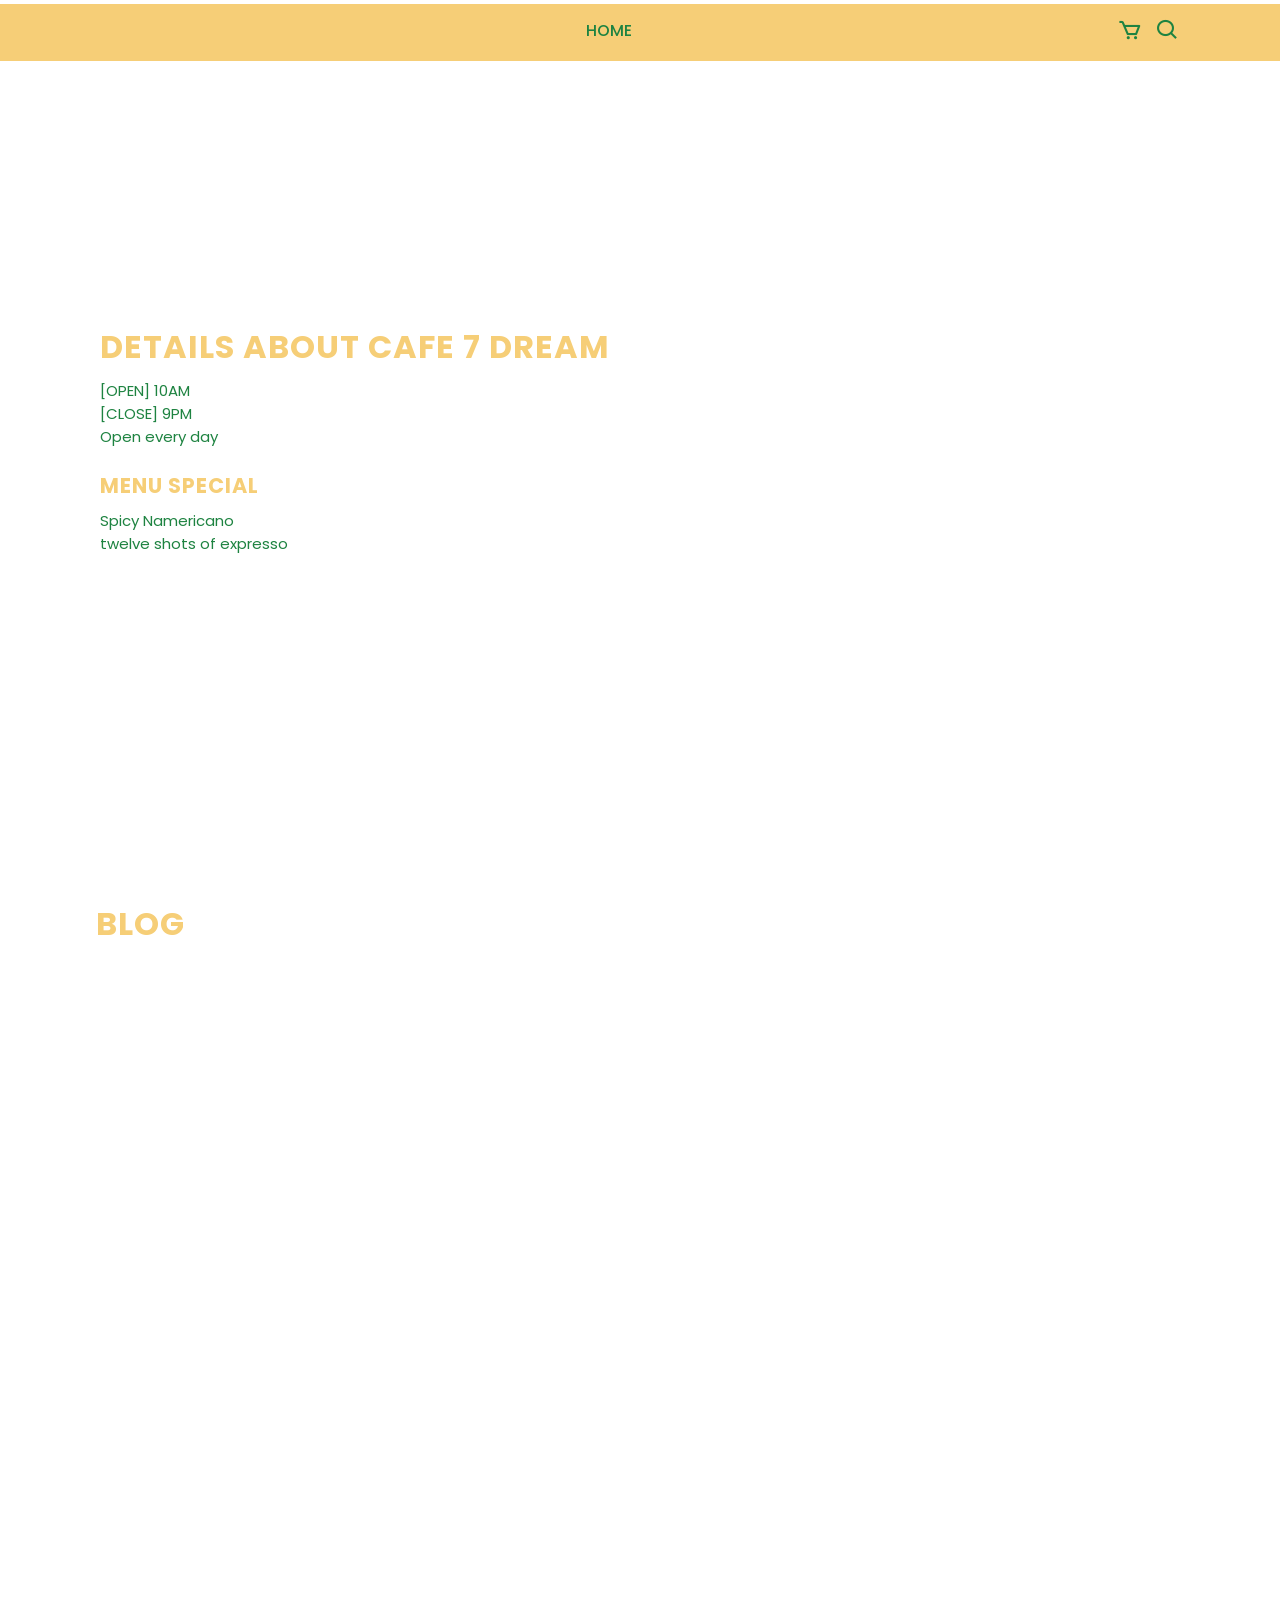
==== history.html @ 71f9230c "Add files via upload" ====
<!DOCTYPE html>
<html lang="en">
<head>
    <meta charset="UTF-8">
    <meta name="viewport" content="width=device-width, initial-scale=1.0">
    <title>Cafe 7 Dream</title>
    <link rel="shortcut icon" href="image/icon1.png" type="image/x-icon">
    <link rel="stylesheet" href="index.css">
    <link href='https://unpkg.com/boxicons@2.1.4/css/boxicons.min.css' rel='stylesheet'>
</head>
<body>
    <header>
        <a href="index.html" class="logo">
            <img src="image/logo.png" alt="">
        </a>
        <i class='bx bx-menu' id="menu-icon"></i>
        <ul class="navbar">
            <li><a href="index.html">HOME</a></li>            
        </ul>
        <div class="header-icon">
            <i class='bx bx-cart' ></i>
            <i class='bx bx-search' id="search-icon"></i>
        </div>
        <div class="search-box">
            <input type="search" name="" id="" placeholder="Search Here....">
        </div>
    </header>
    <section class="home" id="home">
        <div class="home-text">
            <h2>details about Cafe 7 Dream</h2>
            <p>[OPEN] 10AM<br>[CLOSE] 9PM<br>Open every day</p>
            <h3>Menu special</h3>
            <p>Spicy Namericano<br>twelve shots of expresso</p>
        </div>
        <div class="home-img1">
            <iframe width="560" height="315" src="https://www.youtube.com/embed/EIClOUIRqMY?si=tlVNf3ZQ64E4KSt_" title="YouTube video player" frameborder="0" allow="accelerometer; autoplay; clipboard-write; encrypted-media; gyroscope; picture-in-picture; web-share" referrerpolicy="strict-origin-when-cross-origin" allowfullscreen></iframe></div>
    </section>
    <div class="home-text1">
        <h2>Blog</h2>
    </div>
    <section class="home" id="home">
        <div class="home-img2">
            <iframe width="560" height="315" src="https://www.youtube.com/embed/ACU8tr6FLiA?si=snq2mUw3PNdntmNe" title="YouTube video player" frameborder="0" allow="accelerometer; autoplay; clipboard-write; encrypted-media; gyroscope; picture-in-picture; web-share" referrerpolicy="strict-origin-when-cross-origin" allowfullscreen></iframe>
            <iframe width="560" height="315" src="https://www.youtube.com/embed/IXrXIEH1dKo?si=DT9QuPitC6hNC94y" title="YouTube video player" frameborder="0" allow="accelerometer; autoplay; clipboard-write; encrypted-media; gyroscope; picture-in-picture; web-share" referrerpolicy="strict-origin-when-cr
            oss-origin" allowfullscreen></iframe>
            <iframe width="560" height="315" src="https://www.youtube.com/embed/Gbr3XsXDkV0?si=uL4wsIe6EFISkGbT" title="YouTube video player" frameborder="0" allow="accelerometer; autoplay; clipboard-write; encrypted-media; gyroscope; picture-in-picture; web-share" referrerpolicy="strict-origin-when-cross-origin" allowfullscreen></iframe>
        </div>
    </section>
    <script src="main1.js"></script>
</body>
</html>
---- index.css ----
@import url('https://fonts.googleapis.com/css2?family=Poppins:wght@400;700&display=swap');
*{
    font-family: "Poppins", sans-serif;
    margin: 0;
    padding: 0;
    box-sizing: border-box;
    scroll-padding-top: 4rem;
    scroll-behavior: smooth;
    list-style: none;
    text-decoration: none;
}
:root{
    --main-color: #f6ce77;
    --second-color: #fff;
    --text-color: #ebe9dd;
    --bg-color: #1e8341;
    --box-shadow: 2px 2px 10px 4px rgb(14 55 54 / 15%);
    --second2-color: #f1eee7;
}
section{
    padding: 50px 100px;
}
img{
    width: 100%;
}
body{
    color: var(--text-color);
}
header{
    position: fixed;
    width: 100%;
    top: 0;
    right: 0;
    z-index: 1000;
    display: flex;
    justify-content: space-between;
    align-items: center;
    padding: 18px 100px;
    transition: 0.5s linear;
    background: #f6ce77;
}
header.shadow{
    background: var(--text-color);
    box-shadow: var(--box-shadow);
}
.logo img{
    width: 60px;
}
.navbar{
    display: flex;
}
.navbar a{
    padding: 8px 17px;
    color: var(--bg-color);
    font-size: 1rem;
    text-transform: uppercase;
    font-weight: 500;
}
.navbar a:hover{
    background-color: var(--main-color);
    border-radius: 0.2rem;
    transition: 0.2s all linear;
}
.header-icon{
    font-size: 25px;
    cursor: pointer;
    z-index: 10000;
    display: flex;
    column-gap: 0.8rem;
}
.header-icon .bx{
    color: var(--bg-color);
}
.header-icon .bx:hover{
    color: #ff8d45;
}
#menu-icon{
    color: var(--bg-color);
    font-size: 24px;
    z-index: 100001;
    cursor: pointer;
    display: none;
}
.search-box{
    position: absolute;
    top: -100%;
    left: 50%;
    transform: translate(-50%);
    background: var(--bg-color);
    width: 100%;
}
.search-box.active{
    top:110%;
    box-shadow: var(--box-shadow);
    transition: 0.2s all linear;
}
.search-box input{
    padding: 20px;
    border: none;
    outline: none;
    width: 100%;
    font-size: 1rem;
    color: var(--main-color);
}
.search-box input::placeholder{
    font-size: 1rem;
    font-weight: 500;
}
.home{
    width: 100%;
    min-height: 100vh;
    display: grid;
    grid-template-columns: repeat(auto-fit,minmax(17rem,auto));
    align-items: center;
    gap: 1.5rem;
}
.home-text h1{
    font-size: 3.4rem;
    color: var(--main-color);
    text-transform: uppercase;
    letter-spacing: 1px;
}
.home-text h2{
    font-size: 2rem;
    color: var(--main-color);
    text-transform: uppercase;
    letter-spacing: 1px;
}
.home-text1 h2{
    font-size: 2rem;
    color: var(--main-color);
    text-transform: uppercase;
    letter-spacing: 1px;
    margin-left: 6rem;
}
.home-text h3{
    font-size: 1.3rem;
    color: var(--main-color);
    text-transform: uppercase;
    letter-spacing: 1px;
}
.home-text p{
    font-size: 0.938rem;
    color: var(--bg-color);
    margin: 0.5rem 0 1.4rem;
}
.home-img1 iframe{
    width: 760px;
    height: 500px;
}
.home-img2 iframe{
    padding: 1rem;
    margin-left: 4.6rem;
}
.btn{
    padding: 10px 40px;
    border-radius: 0.3rem;
    background-position: var(--main-color);
    color: var(--bg-color);
    font-weight: 500;
}
.btn:hover{
    background: #efaf34;
}
.about{
    display: grid;
    grid-template-columns: repeat(auto-fit,minmax(17rem, auto));
    gap: 1.5rem;
}
.about-img img{
    border-radius: 0.5rem;
}
.about-text h2{
    color: var(--main-color);
    font-size: 1.8rem;
    text-transform: uppercase;
}
.about-text p{
    color: var(--bg-color);
    font-size: 0.938rem;
    margin: 0.5rem 0 1.1rem;
}
.heading{
    text-align: center;
}
.heading h2{
    color: var(--main-color);
    font-size: 1.8rem;
    text-transform: uppercase;
}
.products-container{
    display: grid;
    grid-template-columns: repeat(auto-fit,minmax(280px, auto));
    gap: 1.5rem;
    margin-top: 2rem;
}
.products-container .box{
    position: relative;
    padding: 10px;
    display: flex;
    flex-direction: column;
    justify-content: center;
    border-radius: 0.5rem;
}
.products-container img{
    width: 100%;
    height: 250px;
    object-fit: contain;
    object-position: center;
    padding: 20px;
    background-color: #f5b21d;
    border-radius: 0.5rem;
}
.products-container .box h3{
    font-size: 1rem;
    font-weight: 600;
    text-transform: uppercase;
    margin: 0.5rem 0 0.5rem;
    color: var(--main-color);
}
.products-container .box .content{
    display: flex;
    align-items: center;
    justify-content: space-around;
}
.products-container .box .content span{
    padding: 0 1rem;
    color: var(--bg-color);
    background: var(--main-color);
    border-radius: 4px;
    font-weight: 500;
}
.products-container .box .content a{
    padding: 0 1rem;
    color: var(--bg-color);
    border: 2px solid var(--main-color);
    border-radius: 4px;
    text-transform: uppercase;
}
.products-container .box .content a:hover{
    background: var(--main-color);
    color: var(--bg-color);
    transition: 0.2s all linear;
}
.customer-container{
    display: grid;
    grid-template-columns: repeat(auto-fit, minmax(280px,auto));
    gap: 1.5rem;
    margin-top: 2rem;
}
.customer-container .box{
    padding: 20px;
    box-shadow: var(--box-shadow);
    border-radius: 0.5rem;
    text-align: center;
}
.star .bx{
    color: var(--main-color);
}
.customer-container .box p{
    color: var(--bg-color);
    font-size: 0.938rem;
}
.customer-container .box h2{
    color: #f5b21d;
    font-size: 1.2rem;
    font-weight: 600;
    margin: 0.5rem 0 0.5rem;
}
.customer-container .box img{
    width: 70px;
    height: 70px;
    border-radius: 50%;
    object-fit: cover;
}
.customer-container .box:hover{
    background: var(--main-color);
    transition: 0.2s all linear;
}
.footer{
    display: grid;
    grid-template-columns: repeat(auto-fit, minmax(240px, auto));
    gap: 1.5rem;
}
.footer-box h2{
    color: var(--main-color);
    font-size: 1.2rem;
    font-weight: 600;
    margin-bottom: 10px;
}
.footer-box p{
    font-size: 0.938rem;
    margin-bottom: 10px;
}
.social{
    display: flex;
    align-items: center;
    column-gap: 0.5rem;
}
.social a .bx{
    font-size: 24px;
    color: var(--text-color);
    padding: 10px;
    background: var(--main-color);
    border-radius: 0.2rem;
}
.social a .bx:hover{
    background: var(--main-color);
    color: var(--bg-color);
}
.footer-box h3{
    color: var(--main-color);
    font-weight: 600;
    margin-bottom: 10px;
}
.footer-box li a{
    color: var(--bg-color);
}
.footer-box li a:hover{
    color: var(--main-color);
}
.contact{
    display: flex;
    flex-direction: column;
    row-gap: 0.5rem;
}
.contact span{
    color: var(--bg-color);
    display: flex;
    align-items: center;
}
.contact i{
    font-size: 20px;
    margin-right: 1rem;
}
.copyright{
    color: var(--bg-color);
    padding: 20px;
    text-align: center;
    background: #f6ce77;
}
@media (max-width: 1058px){
    header{
        padding: 16px 60px;
    }
    section{
        padding: 50px 60px;
    }
    .home-text h1{
        font-size: 2.4rem;
    }
}
@media (max-width: 991px){
    header{
        padding: 16px 4%;
    }
    section{
        padding: 50px 4%;
    }
    .home-text h1{
        font-size: 2rem;
    }
}
@media (max-width: 768px){
    header{
        padding: 12px 4%;
    }
    #menu-icon{
        display: initial;
    }
    .navbar{
        position: absolute;
        top: -570px;
        left: 0;
        right: 0;
        display: flex;
        flex-direction: column;
        background: var(--second2-color);
        row-gap: 1.4rem;
        padding: 20px;
        transition: 0.3s;
        text-align: center;
    }
    .navbar a{
        color: var(--bg-color);
    }
    .navbar a:hover{
        color: var(--main-color);
    }
    .navbar.active{
        top: 100%;
    }
    .about{
        align-items: center;
    }
}
@media (max-width: 360px){
    header{
        padding: 11px 4%;
    }
    .logo img{
        width: 45px;
    }
    .home-text{
        padding-top: 15px;
    }
    .home-text h1{
        font-size: 1.4rem;
    }
    .home-text p{
        font-size: 0.8rem;
        font-weight: 300;
    }
    .about-img{
        order: 2;
    }
    .about-text{
        text-align: center;
    }
    .about-text h2{
        font-size: 1.2rem;
    }
    .heading h2{
        font-size: 1.2rem;
    }
}
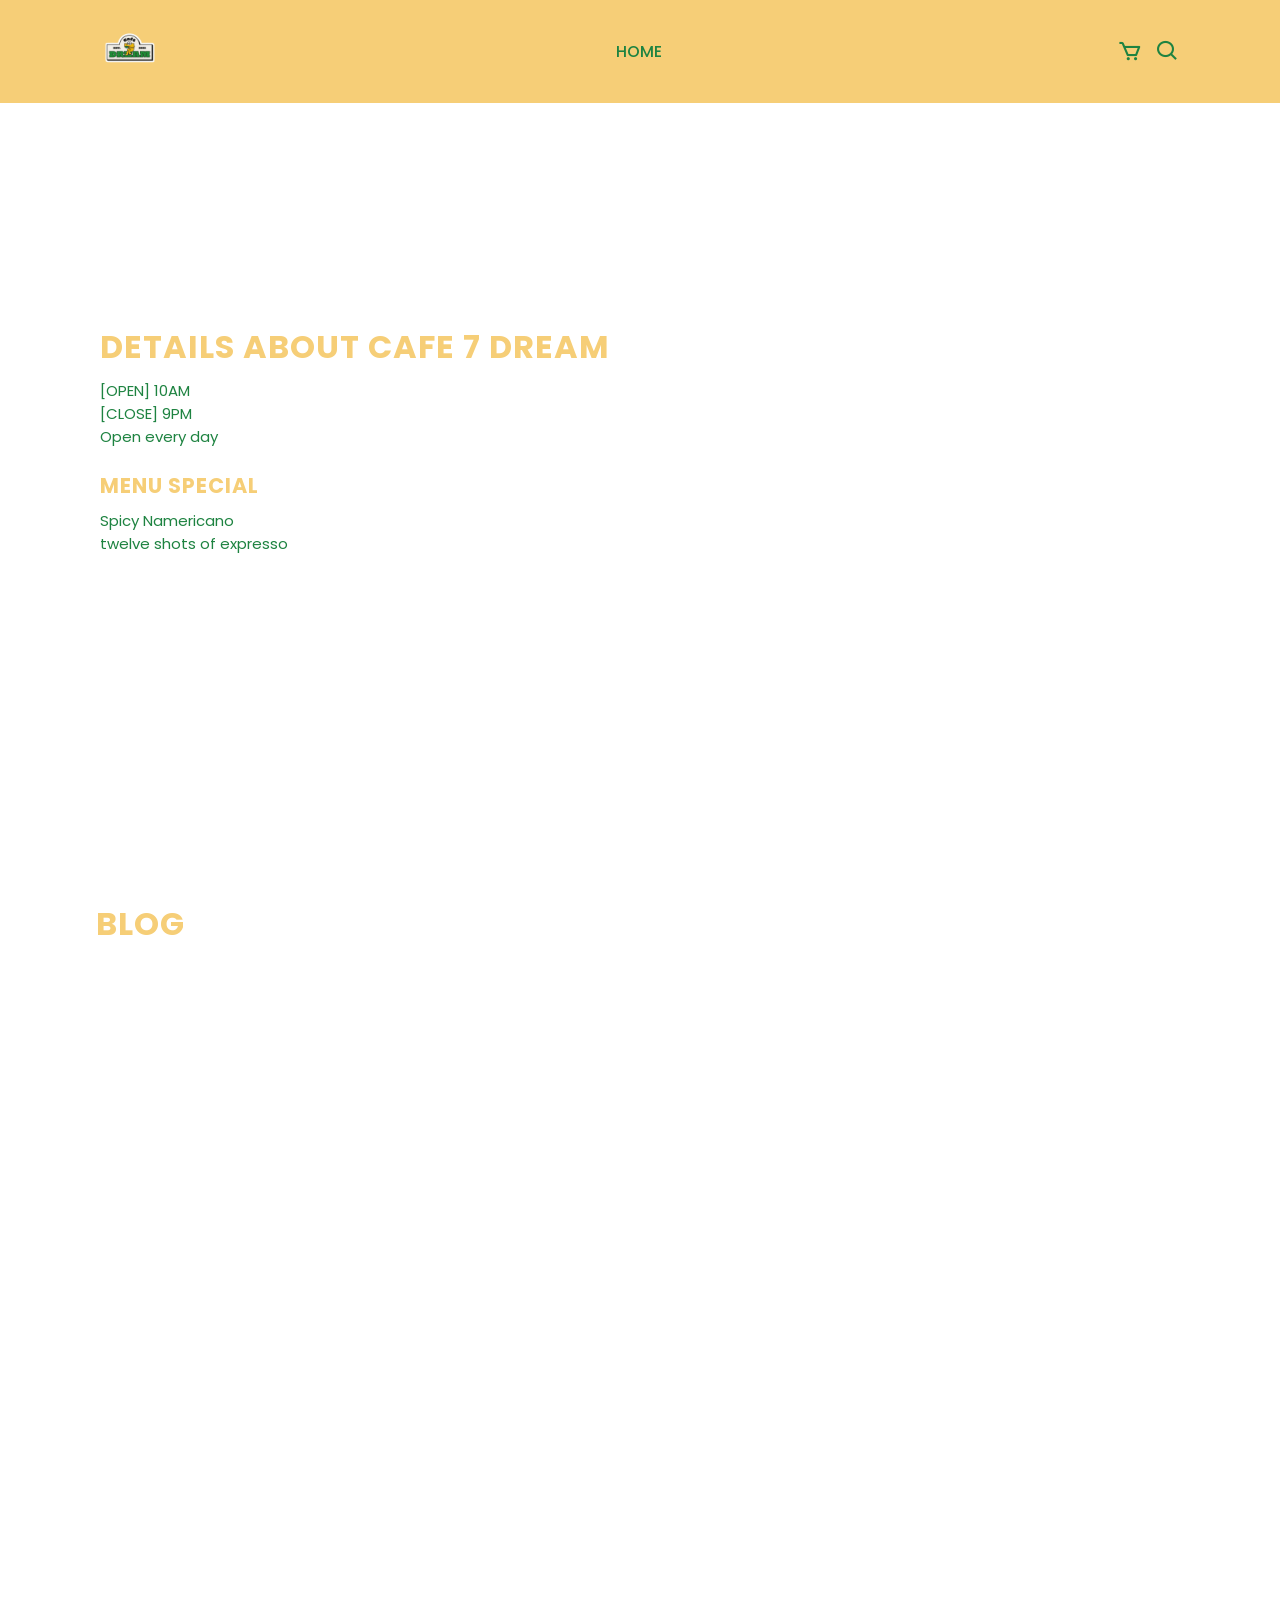
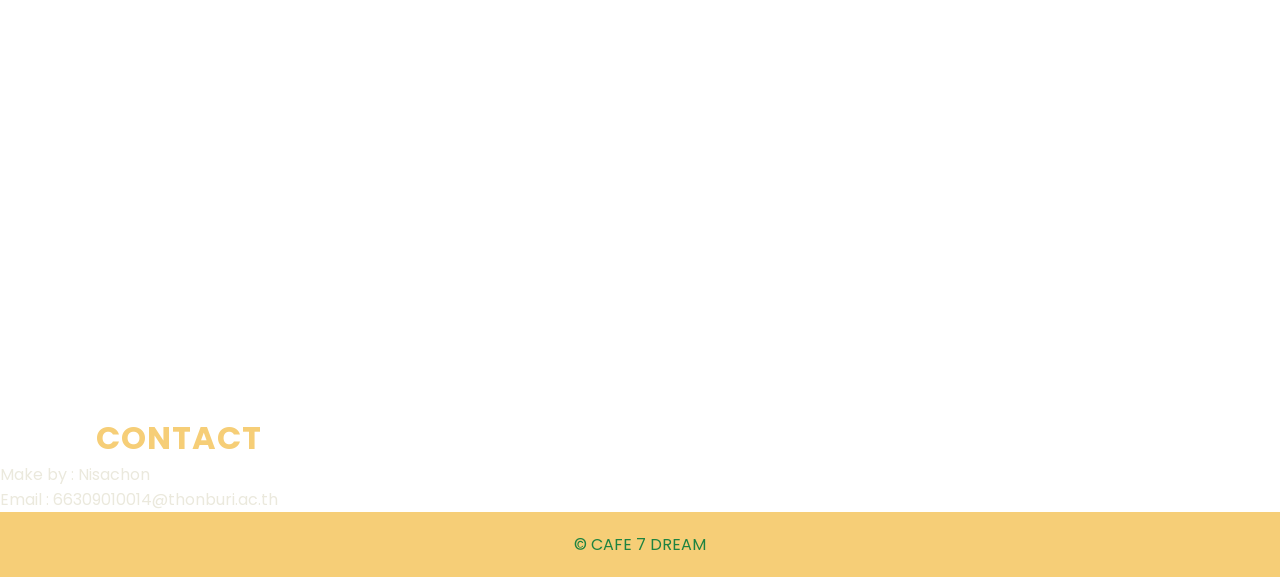
==== commit 47639ece: "Update history.html" ====
--- a/history.html
+++ b/history.html
@@ -46,6 +46,14 @@
             <iframe width="560" height="315" src="https://www.youtube.com/embed/Gbr3XsXDkV0?si=uL4wsIe6EFISkGbT" title="YouTube video player" frameborder="0" allow="accelerometer; autoplay; clipboard-write; encrypted-media; gyroscope; picture-in-picture; web-share" referrerpolicy="strict-origin-when-cross-origin" allowfullscreen></iframe>
         </div>
     </section>
-    <script src="main1.js"></script>
+    <div class="home-text1">
+        <h2>contact</h2>
+        <div class="details">
+        <p>Make by : Nisachon<br>Email : 66309010014@thonburi.ac.th <br></p>
+        </div>
+    </div>
+    <div class="copyright">
+        <p>&#169; CAFE 7 DREAM</p>
+    </div>    <script src="main1.js"></script>
 </body>
-</html>+</html>
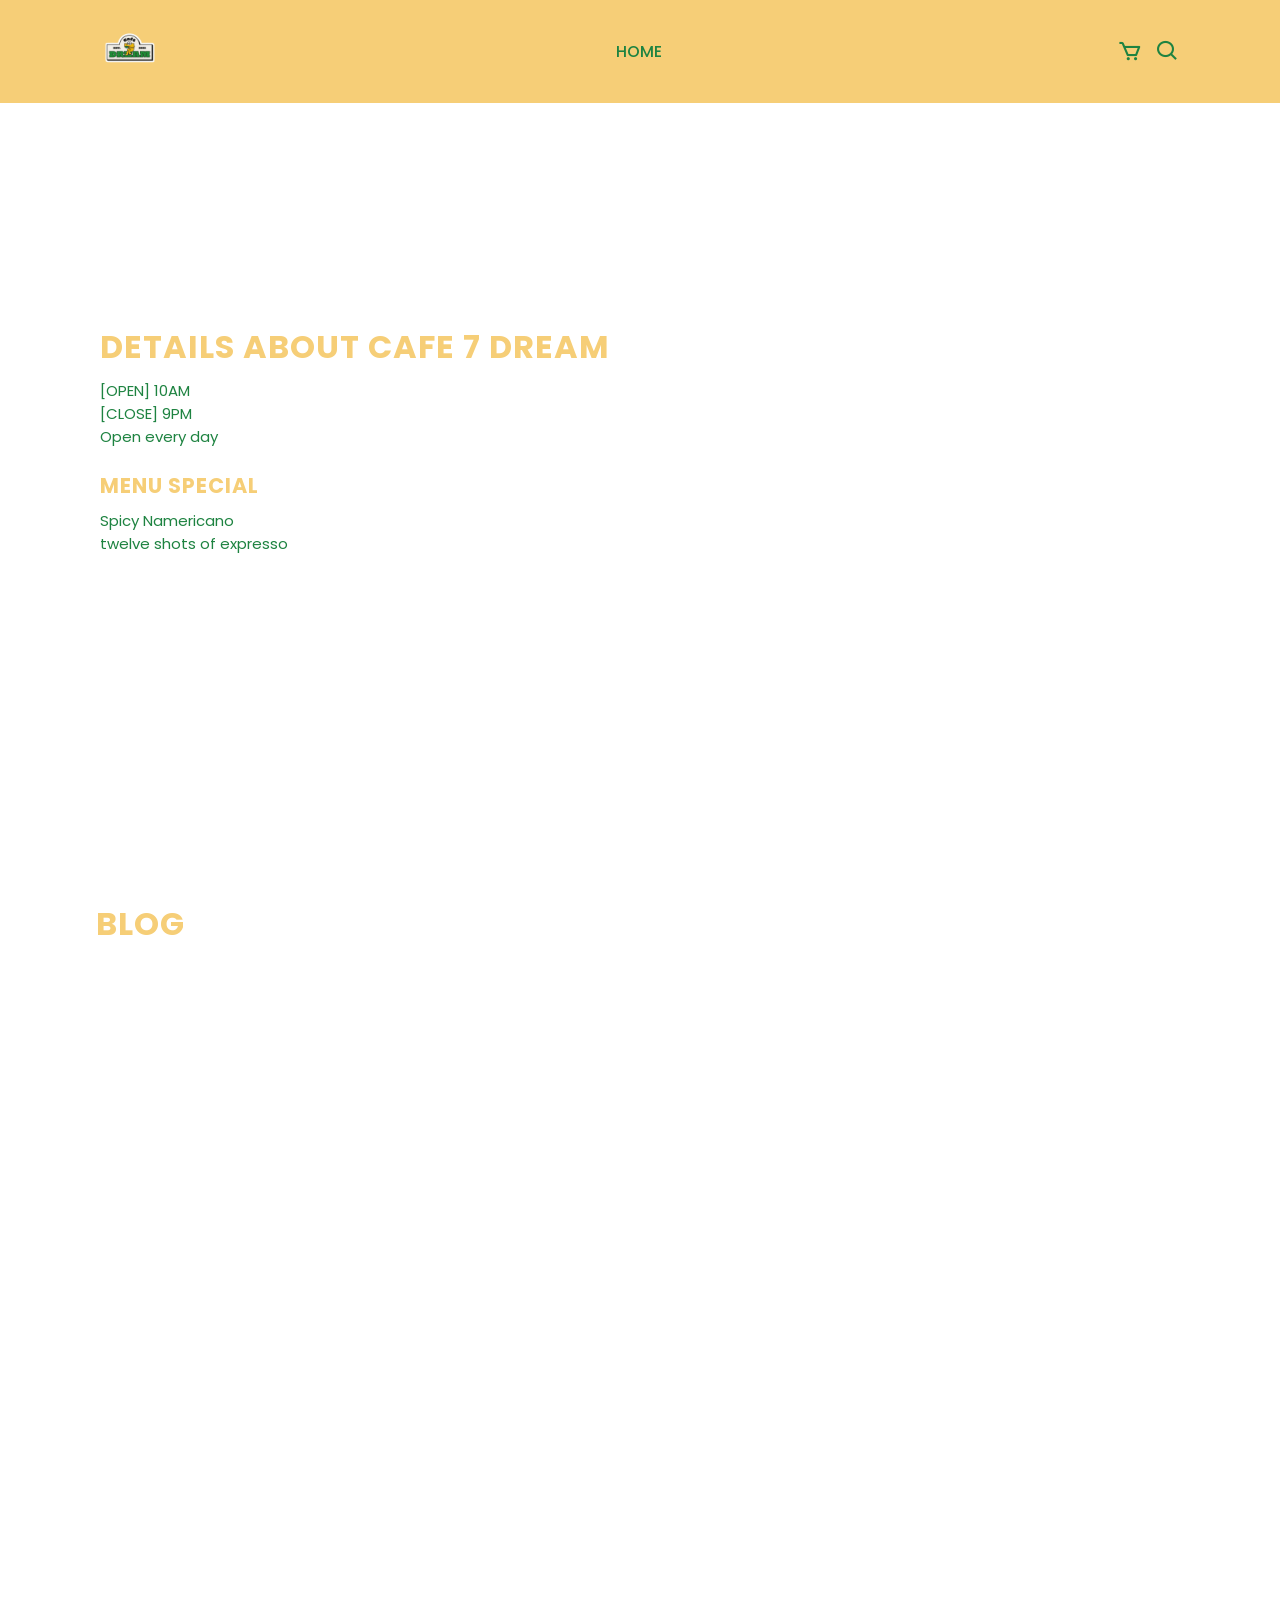
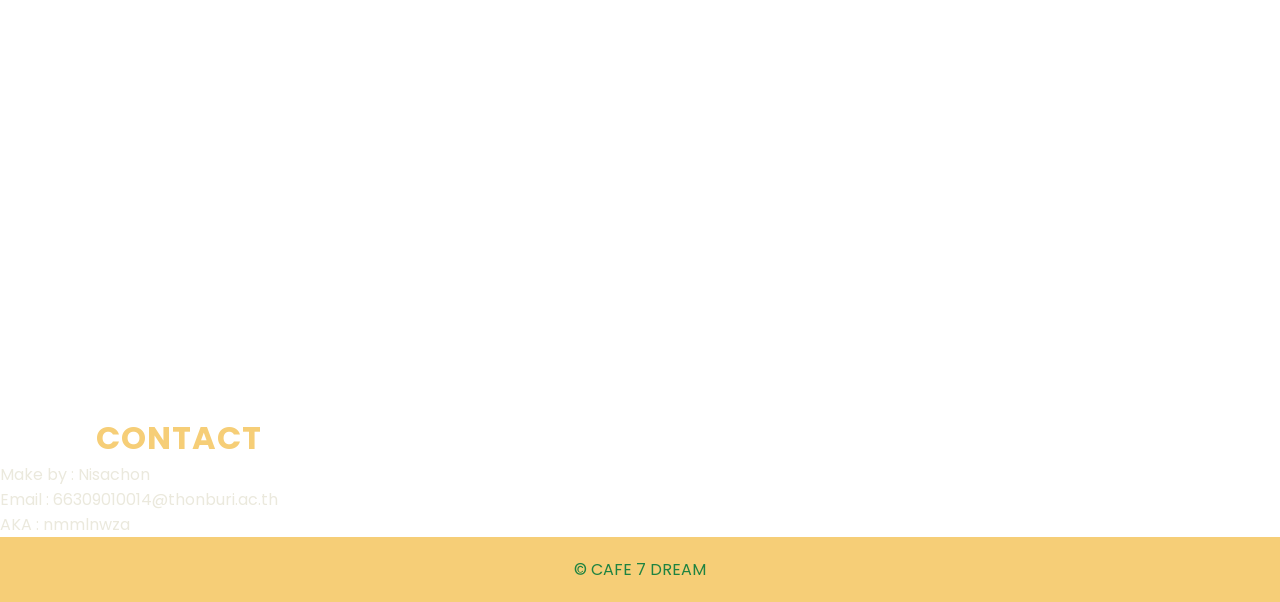
==== commit 6fd839fe: "Update history.html" ====
--- a/history.html
+++ b/history.html
@@ -49,7 +49,7 @@
     <div class="home-text1">
         <h2>contact</h2>
         <div class="details">
-        <p>Make by : Nisachon<br>Email : 66309010014@thonburi.ac.th <br></p>
+        <p>Make by : Nisachon<br>Email : 66309010014@thonburi.ac.th <br>AKA : nmmlnwza</p>
         </div>
     </div>
     <div class="copyright">
